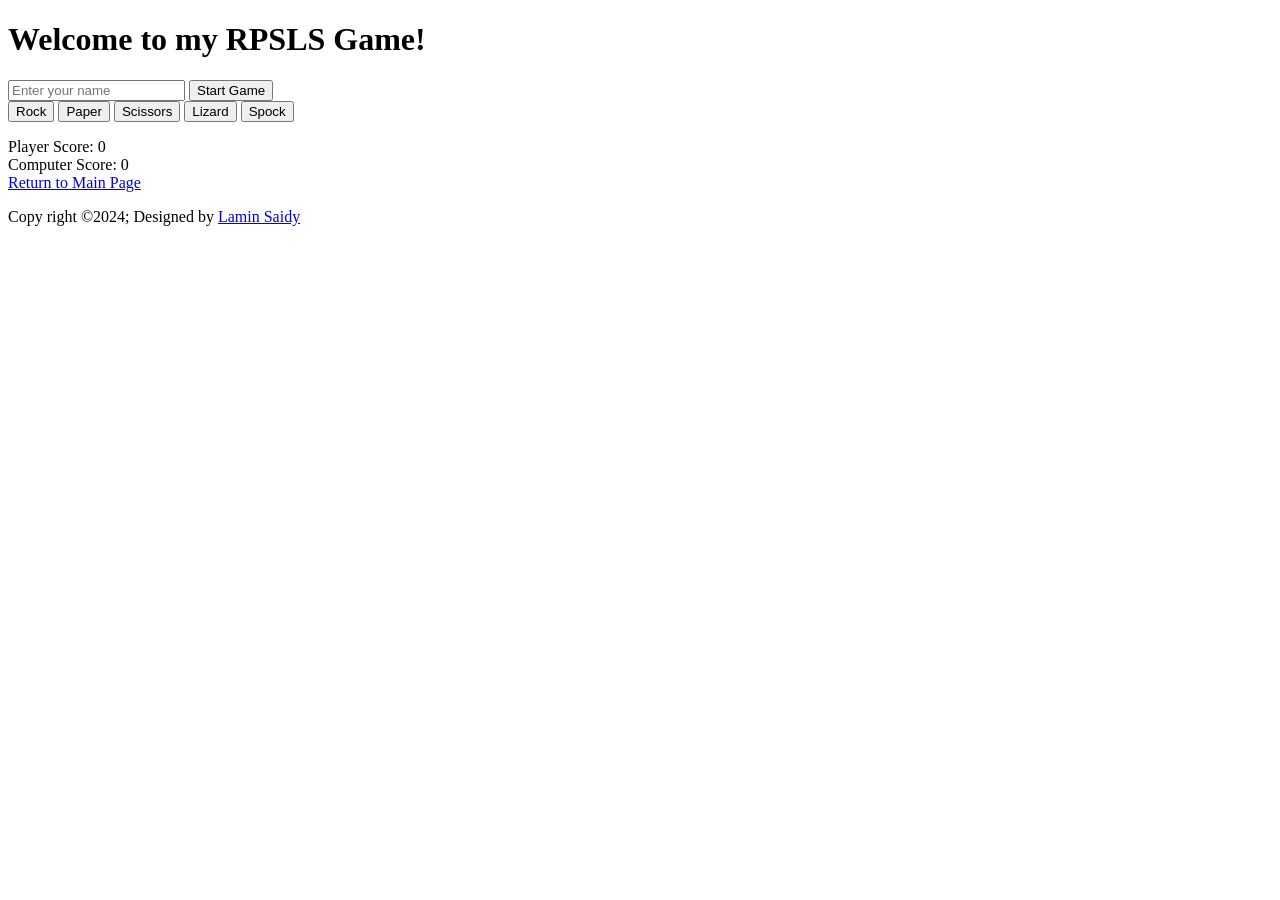
==== game.html @ 0cdaf9be "Update ID for return to main pagebutton and choices container to match JavaScript selectors" ====
<!DOCTYPE html>
<html lang="en">

<head>
    <meta charset="UTF-8">
    <meta name="viewport" content="width=device-width, initial-scale=1.0">
    <!--Font awesome-->
    <link rel="preconnect" href="https://fonts.googleapis.com">
    <link rel="preconnect" href="https://fonts.gstatic.com" crossorigin>
    <link href="https://fonts.googleapis.com/css2?family=Oswald:wght@200..700&display=swap" rel="stylesheet">
    <link rel="stylesheet" href="assets/css/style.css">
    <title>Rock Paper Scissors Lizard Spock Game</title>
</head>

<body>
    <div class="container">
        <h1>Welcome to my RPSLS Game!</h1>
        <input type="text" id="username" placeholder="Enter your name">
        <button onclick="startGame()" id="playgame">Start Game</button>
        <div id="instructions"></div>
        <div id="choices">
            <button class="choice" value="rock">Rock</button>
            <button class="choice" value="paper">Paper</button>
            <button class="choice" value="scissors">Scissors</button> 
            <button class="choice" value="lizard">Lizard</button>
            <button class="choice" value="spock">Spock</button>
        </div>
        <div id="round-result">
            <p id="computer-choice"></p>
            <p id="result-text"></p>
        </div>
        <div id="scoreboard">
            <div id="player-score">Player Score: 0</div>
            <div id="computer-score">Computer Score: 0</div>
        </div>
        <div id="game-result"></div>
        
        <button id="playAgainBtn" style="display:none;">Play Again</button>
        <a href="index.html" id="backToMainPageBtn">Return to Main Page</a>

    </div>
    <div class="past-scores-container">
        <table class="past-scores-table">
            <tbody></tbody> <!-- Added tbody for the table -->
        </table>
    </div>
    
    <!--Footer-->
    <footer>
        <div class="footer">
            <p>Copy right &copy;2024; Designed by <span class="creator"><a href="https://github.com/laminsaidy/PP2"
                        target="_blank">Lamin Saidy</a></span></p>
        </div>
    </footer>

    <script src="assets/js/script.js"></script>
</body>

</html>
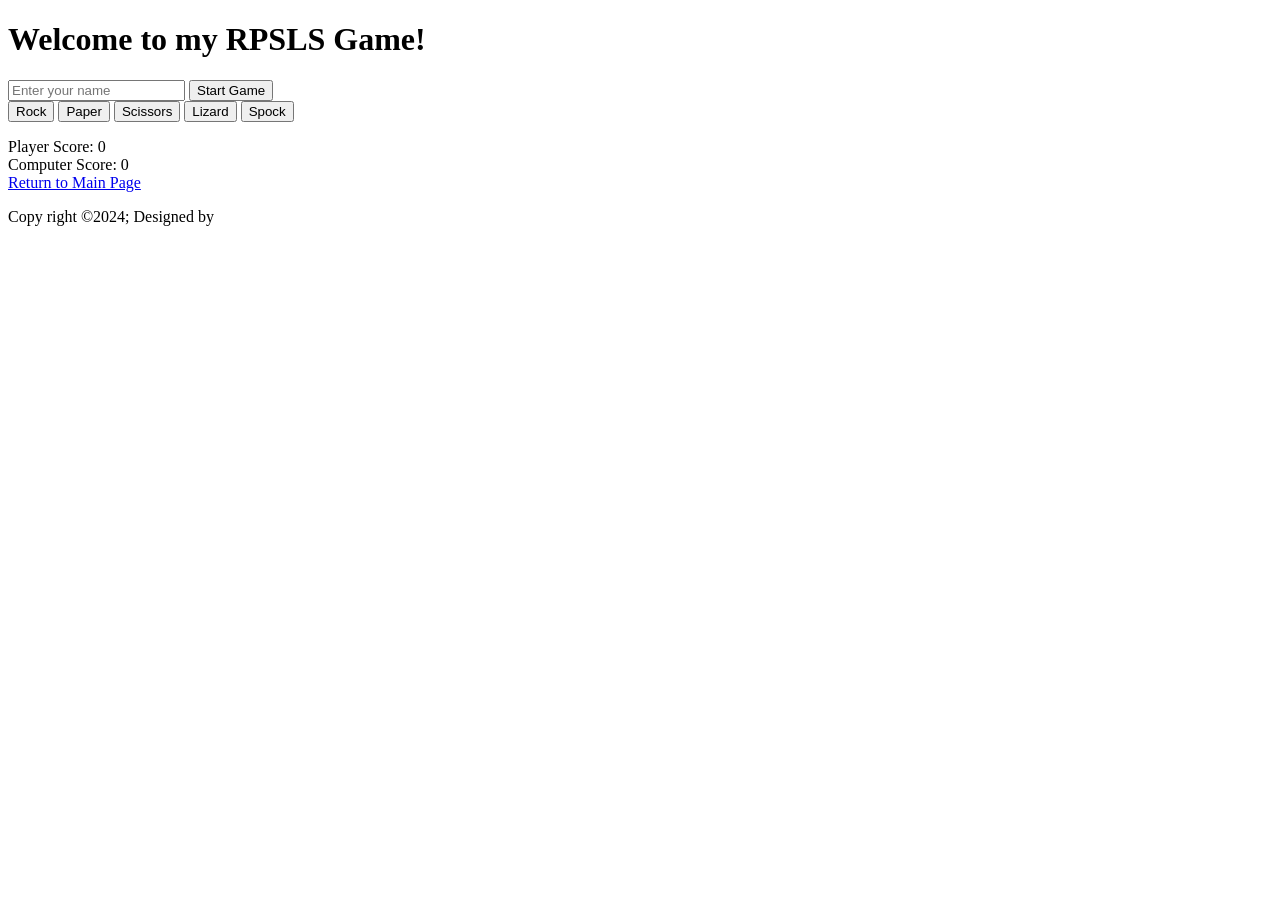
==== commit 278b0d3e: "Add comments to the code base" ====
--- a/game.html
+++ b/game.html
@@ -4,56 +4,69 @@
 <head>
     <meta charset="UTF-8">
     <meta name="viewport" content="width=device-width, initial-scale=1.0">
-    <!--Font awesome-->
+    <!-- Font Awesome for better font styling -->
     <link rel="preconnect" href="https://fonts.googleapis.com">
     <link rel="preconnect" href="https://fonts.gstatic.com" crossorigin>
+    <!-- Google Fonts for custom font 'Oswald' -->
     <link href="https://fonts.googleapis.com/css2?family=Oswald:wght@200..700&display=swap" rel="stylesheet">
+    <!-- External CSS for game styling -->
     <link rel="stylesheet" href="assets/css/style.css">
     <title>Rock Paper Scissors Lizard Spock Game</title>
 </head>
 
 <body>
     <div class="container">
+        <!-- Header with the game title -->
         <h1>Welcome to my RPSLS Game!</h1>
+
+        <!-- Input field for the player to enter their name -->
         <input type="text" id="username" placeholder="Enter your name">
+
+        <!-- Button to start the game, triggers startGame function -->
         <button onclick="startGame()" id="playgame">Start Game</button>
+
+        <!-- Instructions section to display player instructions after starting -->
         <div id="instructions"></div>
+
+        <!-- Choices section where the player can select their move -->
         <div id="choices">
             <button class="choice" value="rock">Rock</button>
             <button class="choice" value="paper">Paper</button>
-            <button class="choice" value="scissors">Scissors</button> 
+            <button class="choice" value="scissors">Scissors</button>
             <button class="choice" value="lizard">Lizard</button>
             <button class="choice" value="spock">Spock</button>
         </div>
+
+        <!-- Section to display round results such as computer's choice and the result -->
         <div id="round-result">
             <p id="computer-choice"></p>
             <p id="result-text"></p>
         </div>
+
+        <!-- Scoreboard to display the current scores -->
         <div id="scoreboard">
             <div id="player-score">Player Score: 0</div>
             <div id="computer-score">Computer Score: 0</div>
         </div>
+
+        <!-- Section to show final game result -->
         <div id="game-result"></div>
         
+        <!-- Play Again button, initially hidden -->
         <button id="playAgainBtn" style="display:none;">Play Again</button>
+
+        <!-- Link to return to the main page -->
         <a href="index.html" id="backToMainPageBtn">Return to Main Page</a>
+    </div>
 
-    </div>
+    <!-- Container for displaying past game scores -->
     <div class="past-scores-container">
         <table class="past-scores-table">
-            <tbody></tbody> <!-- Added tbody for the table -->
+            <tbody></tbody> <!-- Table body where past scores will be dynamically inserted -->
         </table>
     </div>
     
-    <!--Footer-->
+    <!-- Footer section with copyright information and designer link -->
     <footer>
         <div class="footer">
-            <p>Copy right &copy;2024; Designed by <span class="creator"><a href="https://github.com/laminsaidy/PP2"
-                        target="_blank">Lamin Saidy</a></span></p>
-        </div>
-    </footer>
-
-    <script src="assets/js/script.js"></script>
-</body>
-
-</html>
+            <p>Copy right &copy;2024; Designed by <span class="creator"><a href="https://github.com/lamins
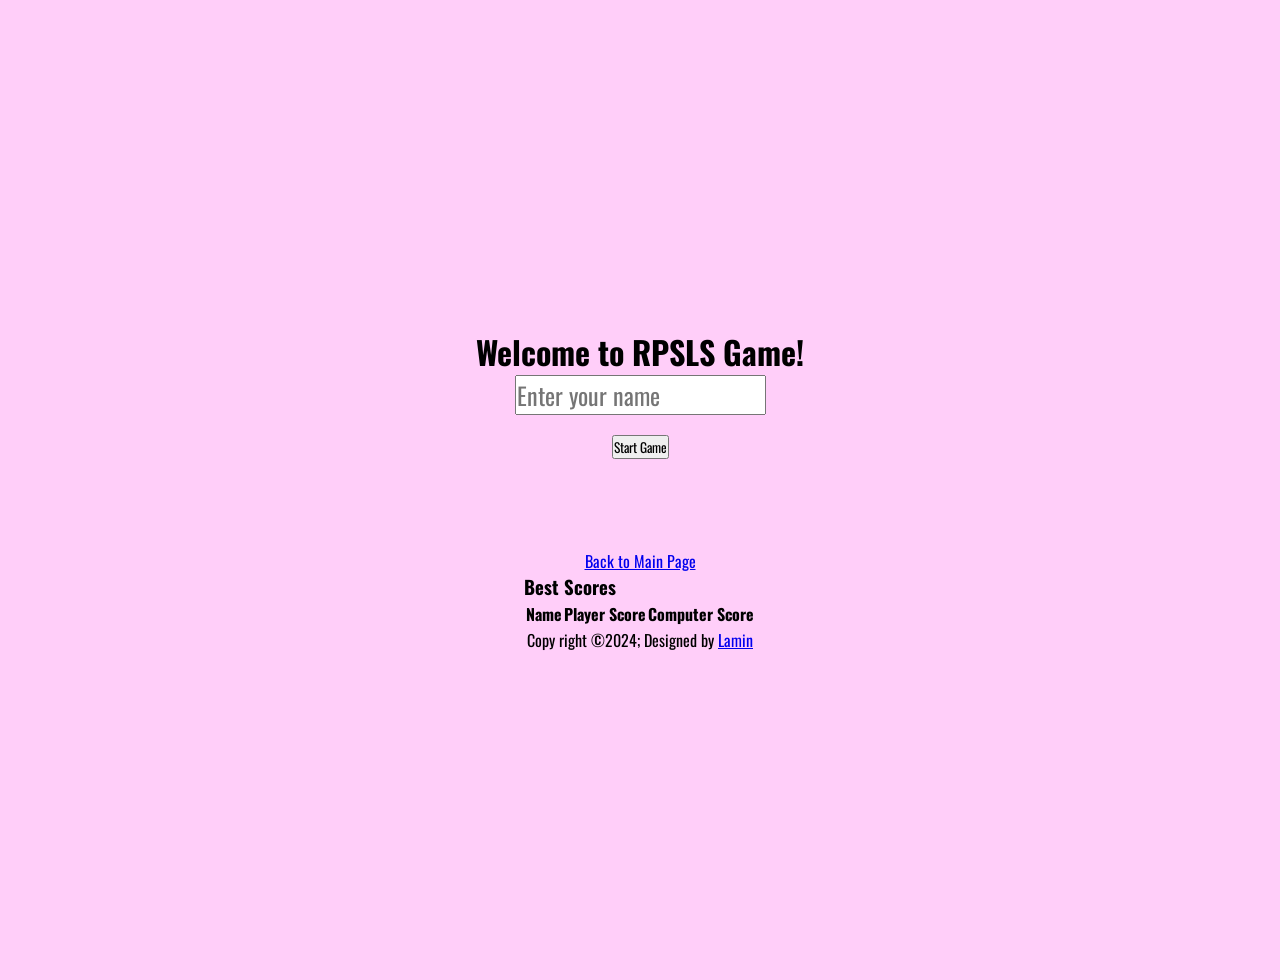
==== commit 3c61a52c: "Add comments in the css file where the styles for different elements begin" ====
--- a/game.html
+++ b/game.html
@@ -1,34 +1,37 @@
 <!DOCTYPE html>
 <html lang="en">
-
 <head>
+    <!-- Meta tags for character set, compatibility, and viewport settings -->
     <meta charset="UTF-8">
-    <meta name="viewport" content="width=device-width, initial-scale=1.0">
-    <!-- Font Awesome for better font styling -->
-    <link rel="preconnect" href="https://fonts.googleapis.com">
-    <link rel="preconnect" href="https://fonts.gstatic.com" crossorigin>
-    <!-- Google Fonts for custom font 'Oswald' -->
-    <link href="https://fonts.googleapis.com/css2?family=Oswald:wght@200..700&display=swap" rel="stylesheet">
-    <!-- External CSS for game styling -->
+    <meta http-equiv="X-UA-Compatible" content="IE=edge">
+    <meta name="viewport" content="width-device-width, initial-scale=1.0">
+    
+    <!-- Meta tags for description and keywords -->
+    <meta name="description" content="">
+    <meta name="keywords" content="">
+    
+    <!-- Title of the page -->
+    <title>RPSLS Game</title>
+    
+    <!-- Linking the external stylesheet -->
     <link rel="stylesheet" href="assets/css/style.css">
-    <title>Rock Paper Scissors Lizard Spock Game</title>
 </head>
-
 <body>
+    <!-- Main container for the game -->
     <div class="container">
-        <!-- Header with the game title -->
-        <h1>Welcome to my RPSLS Game!</h1>
-
-        <!-- Input field for the player to enter their name -->
+        <!-- Game header -->
+        <h1>Welcome to RPSLS Game!</h1>
+        
+        <!-- Input field for username -->
         <input type="text" id="username" placeholder="Enter your name">
-
-        <!-- Button to start the game, triggers startGame function -->
+        
+        <!-- Button to start the game -->
         <button onclick="startGame()" id="playgame">Start Game</button>
-
-        <!-- Instructions section to display player instructions after starting -->
+        
+        <!-- Instructions text that will be updated -->
         <div id="instructions"></div>
-
-        <!-- Choices section where the player can select their move -->
+        
+        <!-- Buttons for player's choice (Rock, Paper, Scissors, Lizard, Spock) -->
         <div id="choices">
             <button class="choice" value="rock">Rock</button>
             <button class="choice" value="paper">Paper</button>
@@ -36,37 +39,54 @@
             <button class="choice" value="lizard">Lizard</button>
             <button class="choice" value="spock">Spock</button>
         </div>
-
-        <!-- Section to display round results such as computer's choice and the result -->
+        
+        <!-- Display for the round result -->
         <div id="round-result">
             <p id="computer-choice"></p>
             <p id="result-text"></p>
         </div>
-
-        <!-- Scoreboard to display the current scores -->
+        
+        <!-- Scoreboard for player and computer scores -->
         <div id="scoreboard">
             <div id="player-score">Player Score: 0</div>
             <div id="computer-score">Computer Score: 0</div>
         </div>
-
-        <!-- Section to show final game result -->
+        
+        <!-- Final game result display -->
         <div id="game-result"></div>
         
-        <!-- Play Again button, initially hidden -->
+        <!-- Button to play again, initially hidden -->
         <button id="playAgainBtn" style="display:none;">Play Again</button>
-
+        
         <!-- Link to return to the main page -->
-        <a href="index.html" id="backToMainPageBtn">Return to Main Page</a>
+        <a href="index.html" id="backToMainPageBtn">Back to Main Page</a>
     </div>
-
-    <!-- Container for displaying past game scores -->
+    
+    <!-- Container for displaying past scores -->
     <div class="past-scores-container">
-        <table class="past-scores-table">
-            <tbody></tbody> <!-- Table body where past scores will be dynamically inserted -->
+        <h3>Best Scores</h3>
+        <table id="past-scores-table">
+            <thead>
+                <tr>
+                    <th>Name</th>
+                    <th>Player Score</th>
+                    <th>Computer Score</th>
+                </tr>
+            </thead>
+            <tbody>
+                <!-- Scores will be dynamically added here -->
+            </tbody>
         </table>
     </div>
     
-    <!-- Footer section with copyright information and designer link -->
+    <!-- Footer with copyright and designer credit -->
     <footer>
-        <div class="footer">
-            <p>Copy right &copy;2024; Designed by <span class="creator"><a href="https://github.com/lamins
+        <div class="footercontainer">
+            <p>Copy right &copy;2024; Designed by <span class="designer"><a href="https://github.com/laminsaidy/PP2-Project" target="_blank">Lamin</a></span></p>
+        </div>
+    </footer>
+    
+    <!-- Linking the external JavaScript file -->
+    <script src="assets/js/script.js"></script>
+</body>
+</html>
--- a/assets/css/style.css
+++ b/assets/css/style.css
@@ -0,0 +1,293 @@
+@import url('https://fonts.googleapis.com/css2?family=Oswald:wght@200..700&display=swap');
+
+/* Asterisk wildcard selector to override default styles added by the browser */
+* {
+    margin: 0;
+    padding: 0;
+    font-family: "Oswald", sans-serif;
+}
+
+/* Body styles */
+body {
+    font-family: Oswald, sans-serif;
+    flex-direction: column;
+    justify-content: center;
+    background-color: rgba(255, 0, 225, 0.192);
+    display: flex;
+    align-items: center;
+    height: 100vh;
+    margin: 20px;
+    padding: 20px;
+}
+
+/* Homepage styles */
+.homepage {
+    display: flex;
+    flex-direction: column;
+    justify-content: center;
+    align-items: center;
+}
+
+.homepage h2 {
+    margin: 100px;
+}
+
+.homepage img {
+    width: 800px;
+    height: 500px;
+}
+
+.homepage h2 {
+    margin-bottom: 10px;
+}
+
+.homepage p {
+    font-size: 1.5rem;
+    margin-bottom: 50px;
+}
+
+/* Button styles */
+.btn {
+    display: inline-block;
+    background-color: darkblue;
+    color: rgb(252, 249, 249);
+    text-align: center;
+    text-decoration: none;
+    font-size: 20px;
+    border-radius: 12px;
+    padding: 15px 32px;
+    transition-duration: 0.5s;
+}
+
+.btn:hover {
+    background-color: darkslategray;
+    color: white;
+}
+
+/* Game page styles */
+.container {
+    display: flex;
+    flex-direction: column;
+    align-items: center;
+    justify-content: center;
+}
+
+.container h2 {
+    margin: 50px;
+}
+
+.container img {
+    width: 500px;
+    height: 500px;
+}
+
+.container button:hover {
+    background-color: black;
+    color: white;
+}
+
+.container.choice {
+    margin: 10px;
+    padding: 10px 20px;
+    font-size: 18px;
+}
+
+.container #scoreboard {
+    margin-top: 20px;
+    font-size: 20px;
+}
+
+#player-score,
+#computer-score,
+.container #player-score,
+.container #computer-score {
+    margin: 10px;
+}
+
+/* Return to main page button styles */
+#returntomainpagebtn {
+    background-color: darkblue;
+    color: rgb(252, 249, 249);
+    display: inline-block;
+    font-size: 20px;
+    border-radius: 12px;
+    padding: 15px 32px;
+    text-align: center;
+    text-decoration: none;
+    transition-duration: 0.5s;
+    margin-bottom: 30px;
+}
+
+#returntomainpagebtn:hover {
+    background-color: darkslategray;
+    color: white;
+}
+
+/* Input field styles */
+.container input[type="text"] {
+    font-size: 1.5rem;
+    margin-bottom: 20px;
+}
+
+/* Instructions text styles */
+#instructions {
+    font-size: 1.2rem;
+    line-height: 1.5rem;
+    margin-bottom: 20px;
+    text-align: center;
+}
+
+/* Game result text styles */
+#game-result {
+    font-size: 1.2rem;
+    line-height: 1.5rem;
+    margin-bottom: 20px;
+    text-align: center;
+}
+
+/* Round result text styles */
+#round-result {
+    font-size: 1.2rem;
+    line-height: 1.5rem;
+    margin-bottom: 20px;
+    text-align: center;
+}
+
+/* Media Queries */
+
+/* For tablets (min-width: 769px) and (max-width: 1024px) */
+@media (min-width: 769px) and (max-width: 1024px) {
+    .homepage {
+        font-size: 95%;
+    }
+
+    .homepage img {
+        width: 400px;
+        height: 400px;
+    }
+
+    .btn {
+        padding: 10px 24px;
+    }
+
+    .container {
+        font-size: 95%;
+    }
+
+    .container img {
+        width: 400px;
+        height: 400px;
+    }
+
+    .container button {
+        padding: 10px 24px;
+    }
+}
+
+/* For mobile devices (max-width: 768px) */
+@media (max-width: 768px) {
+    .homepage {
+        font-size: 90%;
+    }
+
+    .homepage img {
+        width: 400px;
+        height: 400px;
+    }
+
+    .btn {
+        padding: 10px 24px;
+    }
+
+    .container {
+        font-size: 90%;
+    }
+
+    .past-scores-table {
+        font-size: 0.9rem;
+        max-width: 95%;
+    }
+
+    .container {
+        font-size: 90%;
+    }
+
+    .container img {
+        width: 400px;
+        height: 400px;
+    }
+
+    .past-scores-table {
+        font-size: 0.9rem;
+        max-width: 95%;
+    }
+
+    .choice,
+    .container.choice {
+        font-size: 16px;
+    }
+
+    .container button {
+        padding: 10px 24px;
+    }
+}
+
+/* For smaller mobile devices (min-width: 321px) and (max-width: 480px) */
+@media (min-width: 321px) and (max-width: 480px) {
+    .homepage {
+        font-size: 75%;
+    }
+
+    .homepage img {
+        width: 200px;
+        height: 200px;
+    }
+
+    .btn {
+        padding: 8px 20px;
+    }
+
+    .container {
+        font-size: 75%;
+    }
+
+    .container img {
+        width: 200px;
+        height: 200px;
+    }
+
+    .container button {
+        padding: 8px 20px;
+    }
+
+    .choice,
+    .container.choice {
+        font-size: 14px;
+        display: block;
+        margin-bottom: 10px;
+    }
+
+    .past-scores-table {
+        font-size: 0.8rem;
+        max-width: 90%;
+    }
+}
+
+/* Play again button styles */
+#playAgainBtn {
+    background-color: darkgreen;
+    color: rgb(252, 249, 249);
+    display: inline-block;
+    font-size: 20px;
+    border-radius: 12px;
+    padding: 15px 32px;
+    text-align: center;
+    text-decoration: none;
+    transition-duration: 0.5s;
+    margin-bottom: 30px;
+}
+
+#playAgainBtn:hover {
+    background-color: darkolivegreen;
+    color: white;
+}
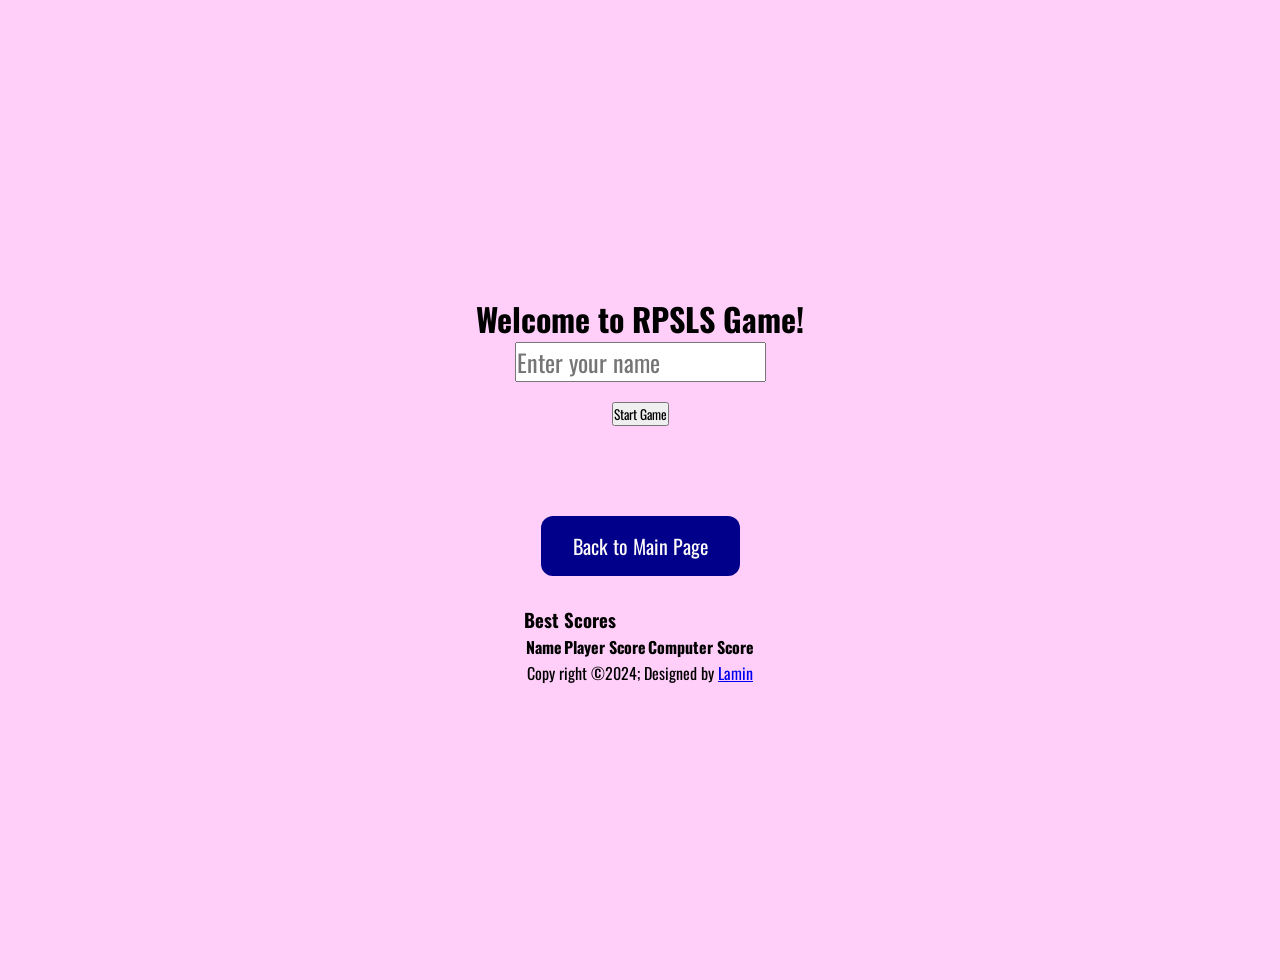
==== commit 5ef6317e: "Prevent form submission in start game button" ====
--- a/game.html
+++ b/game.html
@@ -4,11 +4,11 @@
     <!-- Meta tags for character set, compatibility, and viewport settings -->
     <meta charset="UTF-8">
     <meta http-equiv="X-UA-Compatible" content="IE=edge">
-    <meta name="viewport" content="width-device-width, initial-scale=1.0">
+    <meta name="viewport" content="width=device-width, initial-scale=1.0">
     
     <!-- Meta tags for description and keywords -->
-    <meta name="description" content="">
-    <meta name="keywords" content="">
+    <meta name="description" content="RPSLS Game">
+    <meta name="keywords" content="Rock Paper Scissors Lizard Spock, Game">
     
     <!-- Title of the page -->
     <title>RPSLS Game</title>
@@ -26,13 +26,14 @@
         <input type="text" id="username" placeholder="Enter your name">
         
         <!-- Button to start the game -->
-        <button onclick="startGame()" id="playgame">Start Game</button>
+        <button id="startGameBtn" type="button">Start Game</button>
+
         
         <!-- Instructions text that will be updated -->
         <div id="instructions"></div>
         
         <!-- Buttons for player's choice (Rock, Paper, Scissors, Lizard, Spock) -->
-        <div id="choices">
+        <div id="choices" style="display:none;">
             <button class="choice" value="rock">Rock</button>
             <button class="choice" value="paper">Paper</button>
             <button class="choice" value="scissors">Scissors</button>
@@ -57,7 +58,7 @@
         
         <!-- Button to play again, initially hidden -->
         <button id="playAgainBtn" style="display:none;">Play Again</button>
-        
+
         <!-- Link to return to the main page -->
         <a href="index.html" id="backToMainPageBtn">Back to Main Page</a>
     </div>
@@ -85,7 +86,7 @@
             <p>Copy right &copy;2024; Designed by <span class="designer"><a href="https://github.com/laminsaidy/PP2-Project" target="_blank">Lamin</a></span></p>
         </div>
     </footer>
-    
+
     <!-- Linking the external JavaScript file -->
     <script src="assets/js/script.js"></script>
 </body>
--- a/assets/css/style.css
+++ b/assets/css/style.css
@@ -86,7 +86,8 @@
     color: white;
 }
 
-.container.choice {
+/* Updated choice button styles */
+#choices .choice {
     margin: 10px;
     padding: 10px 20px;
     font-size: 18px;
@@ -105,7 +106,7 @@
 }
 
 /* Return to main page button styles */
-#returntomainpagebtn {
+#backToMainPageBtn {
     background-color: darkblue;
     color: rgb(252, 249, 249);
     display: inline-block;
@@ -118,7 +119,7 @@
     margin-bottom: 30px;
 }
 
-#returntomainpagebtn:hover {
+#backToMainPageBtn:hover {
     background-color: darkslategray;
     color: white;
 }
@@ -151,6 +152,25 @@
     line-height: 1.5rem;
     margin-bottom: 20px;
     text-align: center;
+}
+
+/* Play again button styles */
+#playAgainBtn {
+    background-color: darkgreen;
+    color: rgb(252, 249, 249);
+    display: inline-block;
+    font-size: 20px;
+    border-radius: 12px;
+    padding: 15px 32px;
+    text-align: center;
+    text-decoration: none;
+    transition-duration: 0.5s;
+    margin-bottom: 30px;
+}
+
+#playAgainBtn:hover {
+    background-color: darkolivegreen;
+    color: white;
 }
 
 /* Media Queries */
@@ -272,22 +292,3 @@
         max-width: 90%;
     }
 }
-
-/* Play again button styles */
-#playAgainBtn {
-    background-color: darkgreen;
-    color: rgb(252, 249, 249);
-    display: inline-block;
-    font-size: 20px;
-    border-radius: 12px;
-    padding: 15px 32px;
-    text-align: center;
-    text-decoration: none;
-    transition-duration: 0.5s;
-    margin-bottom: 30px;
-}
-
-#playAgainBtn:hover {
-    background-color: darkolivegreen;
-    color: white;
-}
